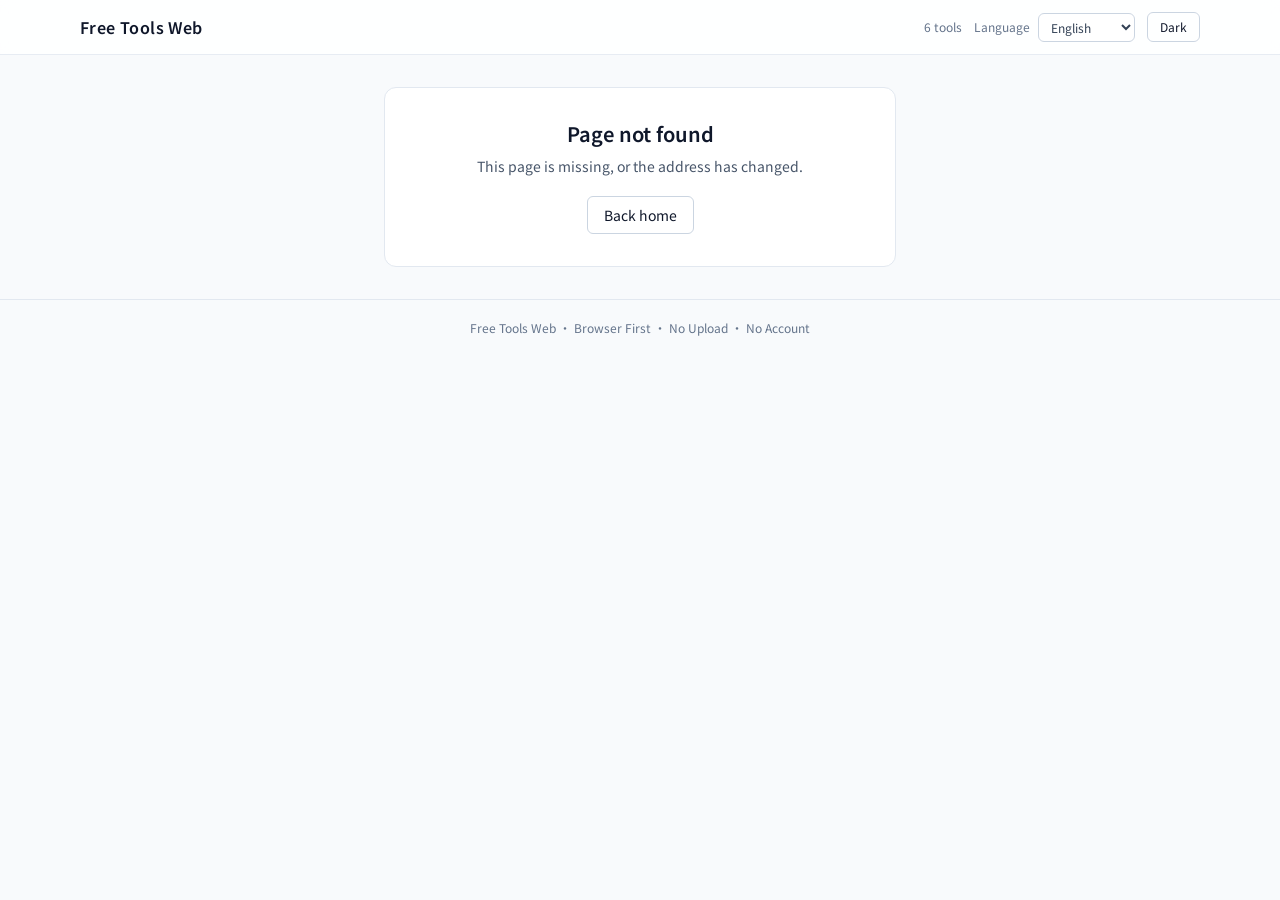
==== index.html @ abf2306d "deploy: 2026-03-14 11:23:05 +0800" ====
<!doctype html>
<html lang="zh-CN">
  <head>
    <meta charset="UTF-8" />
    <meta name="viewport" content="width=device-width, initial-scale=1.0" />
    <meta
      name="description"
      content="Free Tools Web：纯前端工具站，提供常用工具并在浏览器本地完成处理。"
    />
    <meta
      name="keywords"
      content="在线工具,前端工具,文件转换,ZIP,Base64,JSON,图片处理"
    />
    <title>Free Tools Web</title>
    <link rel="preconnect" href="https://fonts.googleapis.com" />
    <link rel="preconnect" href="https://fonts.gstatic.com" crossorigin />
    <link
      href="https://fonts.googleapis.com/css2?family=Noto+Sans+SC:wght@400;500;600;700&display=swap"
      rel="stylesheet"
    />
    <script type="module" crossorigin src="/assets/index-BAV0tm-3.js"></script>
    <link rel="stylesheet" crossorigin href="/assets/index-D7LSWNF9.css">
  </head>
  <body>
    <div id="app"></div>
  </body>
</html>
---- assets/index-D7LSWNF9.css ----
*,:before,:after{--tw-border-spacing-x: 0;--tw-border-spacing-y: 0;--tw-translate-x: 0;--tw-translate-y: 0;--tw-rotate: 0;--tw-skew-x: 0;--tw-skew-y: 0;--tw-scale-x: 1;--tw-scale-y: 1;--tw-pan-x: ;--tw-pan-y: ;--tw-pinch-zoom: ;--tw-scroll-snap-strictness: proximity;--tw-gradient-from-position: ;--tw-gradient-via-position: ;--tw-gradient-to-position: ;--tw-ordinal: ;--tw-slashed-zero: ;--tw-numeric-figure: ;--tw-numeric-spacing: ;--tw-numeric-fraction: ;--tw-ring-inset: ;--tw-ring-offset-width: 0px;--tw-ring-offset-color: #fff;--tw-ring-color: rgb(59 130 246 / .5);--tw-ring-offset-shadow: 0 0 #0000;--tw-ring-shadow: 0 0 #0000;--tw-shadow: 0 0 #0000;--tw-shadow-colored: 0 0 #0000;--tw-blur: ;--tw-brightness: ;--tw-contrast: ;--tw-grayscale: ;--tw-hue-rotate: ;--tw-invert: ;--tw-saturate: ;--tw-sepia: ;--tw-drop-shadow: ;--tw-backdrop-blur: ;--tw-backdrop-brightness: ;--tw-backdrop-contrast: ;--tw-backdrop-grayscale: ;--tw-backdrop-hue-rotate: ;--tw-backdrop-invert: ;--tw-backdrop-opacity: ;--tw-backdrop-saturate: ;--tw-backdrop-sepia: ;--tw-contain-size: ;--tw-contain-layout: ;--tw-contain-paint: ;--tw-contain-style: }::backdrop{--tw-border-spacing-x: 0;--tw-border-spacing-y: 0;--tw-translate-x: 0;--tw-translate-y: 0;--tw-rotate: 0;--tw-skew-x: 0;--tw-skew-y: 0;--tw-scale-x: 1;--tw-scale-y: 1;--tw-pan-x: ;--tw-pan-y: ;--tw-pinch-zoom: ;--tw-scroll-snap-strictness: proximity;--tw-gradient-from-position: ;--tw-gradient-via-position: ;--tw-gradient-to-position: ;--tw-ordinal: ;--tw-slashed-zero: ;--tw-numeric-figure: ;--tw-numeric-spacing: ;--tw-numeric-fraction: ;--tw-ring-inset: ;--tw-ring-offset-width: 0px;--tw-ring-offset-color: #fff;--tw-ring-color: rgb(59 130 246 / .5);--tw-ring-offset-shadow: 0 0 #0000;--tw-ring-shadow: 0 0 #0000;--tw-shadow: 0 0 #0000;--tw-shadow-colored: 0 0 #0000;--tw-blur: ;--tw-brightness: ;--tw-contrast: ;--tw-grayscale: ;--tw-hue-rotate: ;--tw-invert: ;--tw-saturate: ;--tw-sepia: ;--tw-drop-shadow: ;--tw-backdrop-blur: ;--tw-backdrop-brightness: ;--tw-backdrop-contrast: ;--tw-backdrop-grayscale: ;--tw-backdrop-hue-rotate: ;--tw-backdrop-invert: ;--tw-backdrop-opacity: ;--tw-backdrop-saturate: ;--tw-backdrop-sepia: ;--tw-contain-size: ;--tw-contain-layout: ;--tw-contain-paint: ;--tw-contain-style: }*,:before,:after{box-sizing:border-box;border-width:0;border-style:solid;border-color:#e5e7eb}:before,:after{--tw-content: ""}html,:host{line-height:1.5;-webkit-text-size-adjust:100%;-moz-tab-size:4;-o-tab-size:4;tab-size:4;font-family:ui-sans-serif,system-ui,sans-serif,"Apple Color Emoji","Segoe UI Emoji",Segoe UI Symbol,"Noto Color Emoji";font-feature-settings:normal;font-variation-settings:normal;-webkit-tap-highlight-color:transparent}body{margin:0;line-height:inherit}hr{height:0;color:inherit;border-top-width:1px}abbr:where([title]){-webkit-text-decoration:underline dotted;text-decoration:underline dotted}h1,h2,h3,h4,h5,h6{font-size:inherit;font-weight:inherit}a{color:inherit;text-decoration:inherit}b,strong{font-weight:bolder}code,kbd,samp,pre{font-family:ui-monospace,SFMono-Regular,Menlo,Monaco,Consolas,Liberation Mono,Courier New,monospace;font-feature-settings:normal;font-variation-settings:normal;font-size:1em}small{font-size:80%}sub,sup{font-size:75%;line-height:0;position:relative;vertical-align:baseline}sub{bottom:-.25em}sup{top:-.5em}table{text-indent:0;border-color:inherit;border-collapse:collapse}button,input,optgroup,select,textarea{font-family:inherit;font-feature-settings:inherit;font-variation-settings:inherit;font-size:100%;font-weight:inherit;line-height:inherit;letter-spacing:inherit;color:inherit;margin:0;padding:0}button,select{text-transform:none}button,input:where([type=button]),input:where([type=reset]),input:where([type=submit]){-webkit-appearance:button;background-color:transparent;background-image:none}:-moz-focusring{outline:auto}:-moz-ui-invalid{box-shadow:none}progress{vertical-align:baseline}::-webkit-inner-spin-button,::-webkit-outer-spin-button{height:auto}[type=search]{-webkit-appearance:textfield;outline-offset:-2px}::-webkit-search-decoration{-webkit-appearance:none}::-webkit-file-upload-button{-webkit-appearance:button;font:inherit}summary{display:list-item}blockquote,dl,dd,h1,h2,h3,h4,h5,h6,hr,figure,p,pre{margin:0}fieldset{margin:0;padding:0}legend{padding:0}ol,ul,menu{list-style:none;margin:0;padding:0}dialog{padding:0}textarea{resize:vertical}input::-moz-placeholder,textarea::-moz-placeholder{opacity:1;color:#9ca3af}input::placeholder,textarea::placeholder{opacity:1;color:#9ca3af}button,[role=button]{cursor:pointer}:disabled{cursor:default}img,svg,video,canvas,audio,iframe,embed,object{display:block;vertical-align:middle}img,video{max-width:100%;height:auto}[hidden]:where(:not([hidden=until-found])){display:none}body{--tw-bg-opacity: 1;background-color:rgb(248 250 252 / var(--tw-bg-opacity, 1));--tw-text-opacity: 1;color:rgb(15 23 42 / var(--tw-text-opacity, 1));-webkit-font-smoothing:antialiased;-moz-osx-font-smoothing:grayscale}body:is(.dark *){--tw-bg-opacity: 1;background-color:rgb(2 6 23 / var(--tw-bg-opacity, 1));--tw-text-opacity: 1;color:rgb(241 245 249 / var(--tw-text-opacity, 1))}body{font-family:Noto Sans SC,PingFang SC,Microsoft YaHei,sans-serif}.container{width:100%}@media(min-width:640px){.container{max-width:640px}}@media(min-width:768px){.container{max-width:768px}}@media(min-width:1024px){.container{max-width:1024px}}@media(min-width:1280px){.container{max-width:1280px}}@media(min-width:1536px){.container{max-width:1536px}}.sticky{position:sticky}.top-0{top:0}.z-20{z-index:20}.mx-auto{margin-left:auto;margin-right:auto}.mb-2{margin-bottom:.5rem}.mb-3{margin-bottom:.75rem}.mb-4{margin-bottom:1rem}.mb-5{margin-bottom:1.25rem}.mb-8{margin-bottom:2rem}.mt-1{margin-top:.25rem}.mt-2{margin-top:.5rem}.mt-3{margin-top:.75rem}.mt-4{margin-top:1rem}.block{display:block}.flex{display:flex}.inline-flex{display:inline-flex}.table{display:table}.grid{display:grid}.contents{display:contents}.hidden{display:none}.h-2{height:.5rem}.h-24{height:6rem}.h-full{height:100%}.max-h-72{max-height:18rem}.max-h-80{max-height:20rem}.min-h-\[72px\]{min-height:72px}.min-h-screen{min-height:100vh}.w-24{width:6rem}.w-full{width:100%}.min-w-0{min-width:0px}.max-w-6xl{max-width:72rem}.max-w-lg{max-width:32rem}.flex-1{flex:1 1 0%}.shrink-0{flex-shrink:0}.cursor-not-allowed{cursor:not-allowed}.list-disc{list-style-type:disc}.flex-col{flex-direction:column}.flex-wrap{flex-wrap:wrap}.items-start{align-items:flex-start}.items-center{align-items:center}.justify-between{justify-content:space-between}.gap-2{gap:.5rem}.gap-3{gap:.75rem}.gap-4{gap:1rem}.space-y-1>:not([hidden])~:not([hidden]){--tw-space-y-reverse: 0;margin-top:calc(.25rem * calc(1 - var(--tw-space-y-reverse)));margin-bottom:calc(.25rem * var(--tw-space-y-reverse))}.space-y-2>:not([hidden])~:not([hidden]){--tw-space-y-reverse: 0;margin-top:calc(.5rem * calc(1 - var(--tw-space-y-reverse)));margin-bottom:calc(.5rem * var(--tw-space-y-reverse))}.space-y-3>:not([hidden])~:not([hidden]){--tw-space-y-reverse: 0;margin-top:calc(.75rem * calc(1 - var(--tw-space-y-reverse)));margin-bottom:calc(.75rem * var(--tw-space-y-reverse))}.space-y-4>:not([hidden])~:not([hidden]){--tw-space-y-reverse: 0;margin-top:calc(1rem * calc(1 - var(--tw-space-y-reverse)));margin-bottom:calc(1rem * var(--tw-space-y-reverse))}.space-y-5>:not([hidden])~:not([hidden]){--tw-space-y-reverse: 0;margin-top:calc(1.25rem * calc(1 - var(--tw-space-y-reverse)));margin-bottom:calc(1.25rem * var(--tw-space-y-reverse))}.space-y-6>:not([hidden])~:not([hidden]){--tw-space-y-reverse: 0;margin-top:calc(1.5rem * calc(1 - var(--tw-space-y-reverse)));margin-bottom:calc(1.5rem * var(--tw-space-y-reverse))}.overflow-hidden{overflow:hidden}.truncate{overflow:hidden;text-overflow:ellipsis;white-space:nowrap}.rounded{border-radius:.25rem}.rounded-2xl{border-radius:1rem}.rounded-full{border-radius:9999px}.rounded-lg{border-radius:.5rem}.rounded-md{border-radius:.375rem}.rounded-xl{border-radius:.75rem}.border{border-width:1px}.border-b{border-bottom-width:1px}.border-t{border-top-width:1px}.border-dashed{border-style:dashed}.border-emerald-600{--tw-border-opacity: 1;border-color:rgb(5 150 105 / var(--tw-border-opacity, 1))}.border-indigo-600{--tw-border-opacity: 1;border-color:rgb(79 70 229 / var(--tw-border-opacity, 1))}.border-slate-200{--tw-border-opacity: 1;border-color:rgb(226 232 240 / var(--tw-border-opacity, 1))}.border-slate-200\/80{border-color:#e2e8f0cc}.border-slate-300{--tw-border-opacity: 1;border-color:rgb(203 213 225 / var(--tw-border-opacity, 1))}.border-slate-900{--tw-border-opacity: 1;border-color:rgb(15 23 42 / var(--tw-border-opacity, 1))}.bg-amber-100{--tw-bg-opacity: 1;background-color:rgb(254 243 199 / var(--tw-bg-opacity, 1))}.bg-emerald-100{--tw-bg-opacity: 1;background-color:rgb(209 250 229 / var(--tw-bg-opacity, 1))}.bg-emerald-500{--tw-bg-opacity: 1;background-color:rgb(16 185 129 / var(--tw-bg-opacity, 1))}.bg-emerald-600{--tw-bg-opacity: 1;background-color:rgb(5 150 105 / var(--tw-bg-opacity, 1))}.bg-indigo-600{--tw-bg-opacity: 1;background-color:rgb(79 70 229 / var(--tw-bg-opacity, 1))}.bg-slate-100{--tw-bg-opacity: 1;background-color:rgb(241 245 249 / var(--tw-bg-opacity, 1))}.bg-slate-200{--tw-bg-opacity: 1;background-color:rgb(226 232 240 / var(--tw-bg-opacity, 1))}.bg-slate-50{--tw-bg-opacity: 1;background-color:rgb(248 250 252 / var(--tw-bg-opacity, 1))}.bg-slate-900{--tw-bg-opacity: 1;background-color:rgb(15 23 42 / var(--tw-bg-opacity, 1))}.bg-white{--tw-bg-opacity: 1;background-color:rgb(255 255 255 / var(--tw-bg-opacity, 1))}.bg-white\/85{background-color:#ffffffd9}.object-contain{-o-object-fit:contain;object-fit:contain}.object-cover{-o-object-fit:cover;object-fit:cover}.p-2{padding:.5rem}.p-3{padding:.75rem}.p-4{padding:1rem}.p-5{padding:1.25rem}.p-6{padding:1.5rem}.p-8{padding:2rem}.px-2{padding-left:.5rem;padding-right:.5rem}.px-2\.5{padding-left:.625rem;padding-right:.625rem}.px-3{padding-left:.75rem;padding-right:.75rem}.px-4{padding-left:1rem;padding-right:1rem}.py-1{padding-top:.25rem;padding-bottom:.25rem}.py-1\.5{padding-top:.375rem;padding-bottom:.375rem}.py-2{padding-top:.5rem;padding-bottom:.5rem}.py-3{padding-top:.75rem;padding-bottom:.75rem}.py-5{padding-top:1.25rem;padding-bottom:1.25rem}.py-8{padding-top:2rem;padding-bottom:2rem}.pl-5{padding-left:1.25rem}.text-center{text-align:center}.text-2xl{font-size:1.5rem;line-height:2rem}.text-lg{font-size:1.125rem;line-height:1.75rem}.text-sm{font-size:.875rem;line-height:1.25rem}.text-xl{font-size:1.25rem;line-height:1.75rem}.text-xs{font-size:.75rem;line-height:1rem}.font-bold{font-weight:700}.font-medium{font-weight:500}.font-semibold{font-weight:600}.leading-6{line-height:1.5rem}.tracking-wide{letter-spacing:.025em}.tracking-widest{letter-spacing:.1em}.text-amber-600{--tw-text-opacity: 1;color:rgb(217 119 6 / var(--tw-text-opacity, 1))}.text-amber-700{--tw-text-opacity: 1;color:rgb(180 83 9 / var(--tw-text-opacity, 1))}.text-emerald-600{--tw-text-opacity: 1;color:rgb(5 150 105 / var(--tw-text-opacity, 1))}.text-emerald-700{--tw-text-opacity: 1;color:rgb(4 120 87 / var(--tw-text-opacity, 1))}.text-indigo-600{--tw-text-opacity: 1;color:rgb(79 70 229 / var(--tw-text-opacity, 1))}.text-rose-600{--tw-text-opacity: 1;color:rgb(225 29 72 / var(--tw-text-opacity, 1))}.text-sky-600{--tw-text-opacity: 1;color:rgb(2 132 199 / var(--tw-text-opacity, 1))}.text-slate-400{--tw-text-opacity: 1;color:rgb(148 163 184 / var(--tw-text-opacity, 1))}.text-slate-500{--tw-text-opacity: 1;color:rgb(100 116 139 / var(--tw-text-opacity, 1))}.text-slate-600{--tw-text-opacity: 1;color:rgb(71 85 105 / var(--tw-text-opacity, 1))}.text-slate-700{--tw-text-opacity: 1;color:rgb(51 65 85 / var(--tw-text-opacity, 1))}.text-slate-900{--tw-text-opacity: 1;color:rgb(15 23 42 / var(--tw-text-opacity, 1))}.text-white{--tw-text-opacity: 1;color:rgb(255 255 255 / var(--tw-text-opacity, 1))}.shadow-sm{--tw-shadow: 0 1px 2px 0 rgb(0 0 0 / .05);--tw-shadow-colored: 0 1px 2px 0 var(--tw-shadow-color);box-shadow:var(--tw-ring-offset-shadow, 0 0 #0000),var(--tw-ring-shadow, 0 0 #0000),var(--tw-shadow)}.filter{filter:var(--tw-blur) var(--tw-brightness) var(--tw-contrast) var(--tw-grayscale) var(--tw-hue-rotate) var(--tw-invert) var(--tw-saturate) var(--tw-sepia) var(--tw-drop-shadow)}.backdrop-blur{--tw-backdrop-blur: blur(8px);-webkit-backdrop-filter:var(--tw-backdrop-blur) var(--tw-backdrop-brightness) var(--tw-backdrop-contrast) var(--tw-backdrop-grayscale) var(--tw-backdrop-hue-rotate) var(--tw-backdrop-invert) var(--tw-backdrop-opacity) var(--tw-backdrop-saturate) var(--tw-backdrop-sepia);backdrop-filter:var(--tw-backdrop-blur) var(--tw-backdrop-brightness) var(--tw-backdrop-contrast) var(--tw-backdrop-grayscale) var(--tw-backdrop-hue-rotate) var(--tw-backdrop-invert) var(--tw-backdrop-opacity) var(--tw-backdrop-saturate) var(--tw-backdrop-sepia)}.transition{transition-property:color,background-color,border-color,text-decoration-color,fill,stroke,opacity,box-shadow,transform,filter,backdrop-filter;transition-timing-function:cubic-bezier(.4,0,.2,1);transition-duration:.15s}.transition-all{transition-property:all;transition-timing-function:cubic-bezier(.4,0,.2,1);transition-duration:.15s}.hover\:-translate-y-0\.5:hover{--tw-translate-y: -.125rem;transform:translate(var(--tw-translate-x),var(--tw-translate-y)) rotate(var(--tw-rotate)) skew(var(--tw-skew-x)) skewY(var(--tw-skew-y)) scaleX(var(--tw-scale-x)) scaleY(var(--tw-scale-y))}.hover\:border-slate-300:hover{--tw-border-opacity: 1;border-color:rgb(203 213 225 / var(--tw-border-opacity, 1))}.hover\:bg-emerald-500:hover{--tw-bg-opacity: 1;background-color:rgb(16 185 129 / var(--tw-bg-opacity, 1))}.hover\:bg-slate-100:hover{--tw-bg-opacity: 1;background-color:rgb(241 245 249 / var(--tw-bg-opacity, 1))}.hover\:bg-slate-700:hover{--tw-bg-opacity: 1;background-color:rgb(51 65 85 / var(--tw-bg-opacity, 1))}.hover\:shadow-md:hover{--tw-shadow: 0 4px 6px -1px rgb(0 0 0 / .1), 0 2px 4px -2px rgb(0 0 0 / .1);--tw-shadow-colored: 0 4px 6px -1px var(--tw-shadow-color), 0 2px 4px -2px var(--tw-shadow-color);box-shadow:var(--tw-ring-offset-shadow, 0 0 #0000),var(--tw-ring-shadow, 0 0 #0000),var(--tw-shadow)}.disabled\:cursor-not-allowed:disabled{cursor:not-allowed}.disabled\:opacity-60:disabled{opacity:.6}.dark\:border-slate-100:is(.dark *){--tw-border-opacity: 1;border-color:rgb(241 245 249 / var(--tw-border-opacity, 1))}.dark\:border-slate-700:is(.dark *){--tw-border-opacity: 1;border-color:rgb(51 65 85 / var(--tw-border-opacity, 1))}.dark\:border-slate-800:is(.dark *){--tw-border-opacity: 1;border-color:rgb(30 41 59 / var(--tw-border-opacity, 1))}.dark\:bg-amber-900\/40:is(.dark *){background-color:#78350f66}.dark\:bg-emerald-900\/40:is(.dark *){background-color:#064e3b66}.dark\:bg-slate-100:is(.dark *){--tw-bg-opacity: 1;background-color:rgb(241 245 249 / var(--tw-bg-opacity, 1))}.dark\:bg-slate-800:is(.dark *){--tw-bg-opacity: 1;background-color:rgb(30 41 59 / var(--tw-bg-opacity, 1))}.dark\:bg-slate-900:is(.dark *){--tw-bg-opacity: 1;background-color:rgb(15 23 42 / var(--tw-bg-opacity, 1))}.dark\:bg-slate-950:is(.dark *){--tw-bg-opacity: 1;background-color:rgb(2 6 23 / var(--tw-bg-opacity, 1))}.dark\:bg-slate-950\/60:is(.dark *){background-color:#02061799}.dark\:bg-slate-950\/80:is(.dark *){background-color:#020617cc}.dark\:text-amber-300:is(.dark *){--tw-text-opacity: 1;color:rgb(252 211 77 / var(--tw-text-opacity, 1))}.dark\:text-emerald-300:is(.dark *){--tw-text-opacity: 1;color:rgb(110 231 183 / var(--tw-text-opacity, 1))}.dark\:text-slate-100:is(.dark *){--tw-text-opacity: 1;color:rgb(241 245 249 / var(--tw-text-opacity, 1))}.dark\:text-slate-200:is(.dark *){--tw-text-opacity: 1;color:rgb(226 232 240 / var(--tw-text-opacity, 1))}.dark\:text-slate-300:is(.dark *){--tw-text-opacity: 1;color:rgb(203 213 225 / var(--tw-text-opacity, 1))}.dark\:text-slate-400:is(.dark *){--tw-text-opacity: 1;color:rgb(148 163 184 / var(--tw-text-opacity, 1))}.dark\:text-slate-500:is(.dark *){--tw-text-opacity: 1;color:rgb(100 116 139 / var(--tw-text-opacity, 1))}.dark\:text-slate-900:is(.dark *){--tw-text-opacity: 1;color:rgb(15 23 42 / var(--tw-text-opacity, 1))}.dark\:hover\:border-slate-700:hover:is(.dark *){--tw-border-opacity: 1;border-color:rgb(51 65 85 / var(--tw-border-opacity, 1))}.dark\:hover\:bg-slate-300:hover:is(.dark *){--tw-bg-opacity: 1;background-color:rgb(203 213 225 / var(--tw-bg-opacity, 1))}.dark\:hover\:bg-slate-800:hover:is(.dark *){--tw-bg-opacity: 1;background-color:rgb(30 41 59 / var(--tw-bg-opacity, 1))}@media(min-width:640px){.sm\:inline{display:inline}.sm\:grid-cols-2{grid-template-columns:repeat(2,minmax(0,1fr))}.sm\:grid-cols-3{grid-template-columns:repeat(3,minmax(0,1fr))}.sm\:flex-row{flex-direction:row}.sm\:items-center{align-items:center}.sm\:justify-between{justify-content:space-between}.sm\:text-3xl{font-size:1.875rem;line-height:2.25rem}.sm\:text-base{font-size:1rem;line-height:1.5rem}}@media(min-width:768px){.md\:w-56{width:14rem}.md\:grid-cols-2{grid-template-columns:repeat(2,minmax(0,1fr))}.md\:flex-row{flex-direction:row}.md\:items-center{align-items:center}.md\:justify-between{justify-content:space-between}}@media(min-width:1024px){.lg\:w-56{width:14rem}.lg\:grid-cols-2{grid-template-columns:repeat(2,minmax(0,1fr))}.lg\:flex-row{flex-direction:row}.lg\:items-center{align-items:center}.lg\:justify-between{justify-content:space-between}}
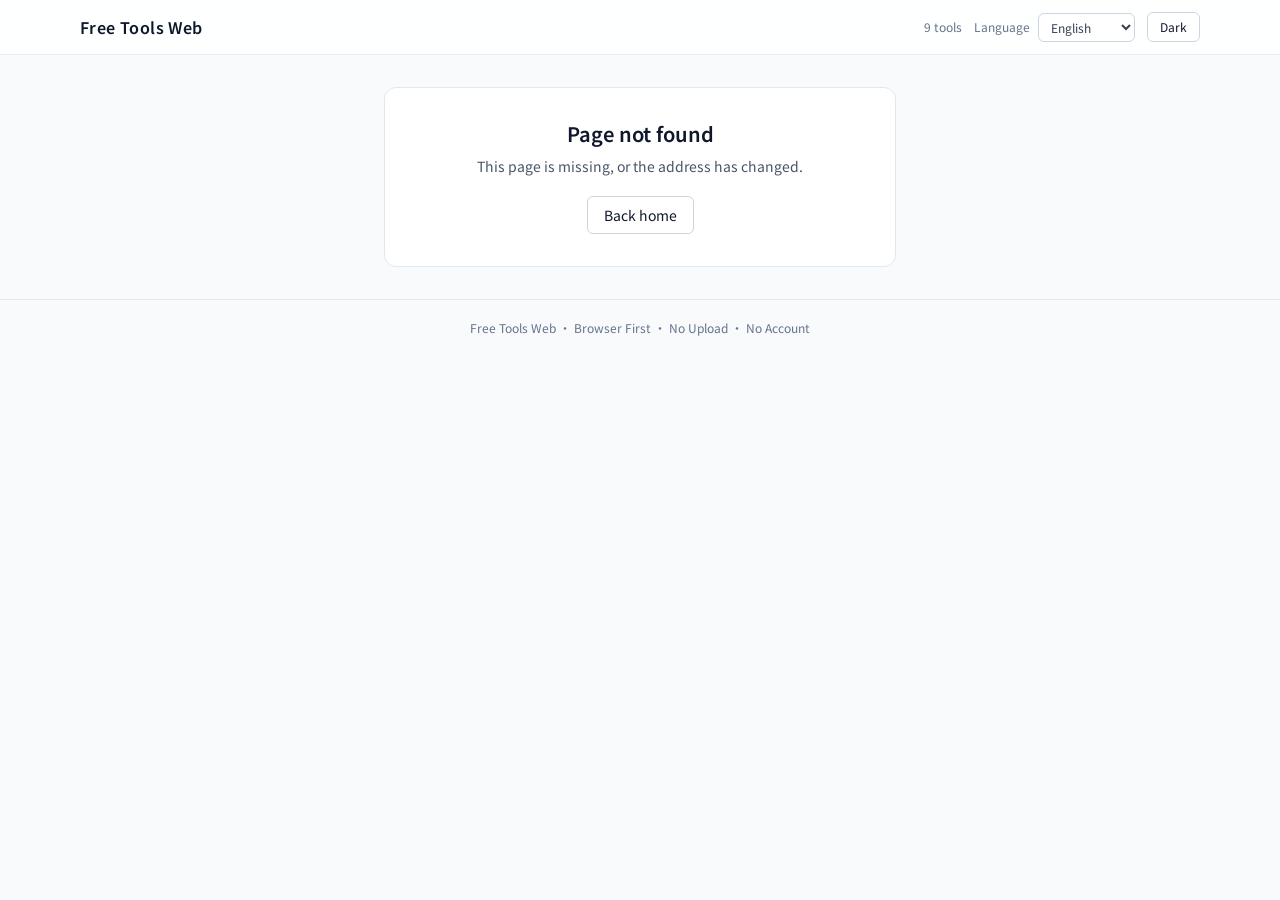
==== commit ad4c2e62: "deploy: 2026-03-18 06:22:39 +0800" ====
--- a/index.html
+++ b/index.html
@@ -18,8 +18,8 @@
       href="https://fonts.googleapis.com/css2?family=Noto+Sans+SC:wght@400;500;600;700&display=swap"
       rel="stylesheet"
     />
-    <script type="module" crossorigin src="/assets/index-BAV0tm-3.js"></script>
-    <link rel="stylesheet" crossorigin href="/assets/index-D7LSWNF9.css">
+    <script type="module" crossorigin src="/assets/index-DRC7N0CJ.js"></script>
+    <link rel="stylesheet" crossorigin href="/assets/index-BwbTpPa8.css">
   </head>
   <body>
     <div id="app"></div>
--- a/assets/index-BwbTpPa8.css
+++ b/assets/index-BwbTpPa8.css
@@ -0,0 +1 @@
+*,:before,:after{--tw-border-spacing-x: 0;--tw-border-spacing-y: 0;--tw-translate-x: 0;--tw-translate-y: 0;--tw-rotate: 0;--tw-skew-x: 0;--tw-skew-y: 0;--tw-scale-x: 1;--tw-scale-y: 1;--tw-pan-x: ;--tw-pan-y: ;--tw-pinch-zoom: ;--tw-scroll-snap-strictness: proximity;--tw-gradient-from-position: ;--tw-gradient-via-position: ;--tw-gradient-to-position: ;--tw-ordinal: ;--tw-slashed-zero: ;--tw-numeric-figure: ;--tw-numeric-spacing: ;--tw-numeric-fraction: ;--tw-ring-inset: ;--tw-ring-offset-width: 0px;--tw-ring-offset-color: #fff;--tw-ring-color: rgb(59 130 246 / .5);--tw-ring-offset-shadow: 0 0 #0000;--tw-ring-shadow: 0 0 #0000;--tw-shadow: 0 0 #0000;--tw-shadow-colored: 0 0 #0000;--tw-blur: ;--tw-brightness: ;--tw-contrast: ;--tw-grayscale: ;--tw-hue-rotate: ;--tw-invert: ;--tw-saturate: ;--tw-sepia: ;--tw-drop-shadow: ;--tw-backdrop-blur: ;--tw-backdrop-brightness: ;--tw-backdrop-contrast: ;--tw-backdrop-grayscale: ;--tw-backdrop-hue-rotate: ;--tw-backdrop-invert: ;--tw-backdrop-opacity: ;--tw-backdrop-saturate: ;--tw-backdrop-sepia: ;--tw-contain-size: ;--tw-contain-layout: ;--tw-contain-paint: ;--tw-contain-style: }::backdrop{--tw-border-spacing-x: 0;--tw-border-spacing-y: 0;--tw-translate-x: 0;--tw-translate-y: 0;--tw-rotate: 0;--tw-skew-x: 0;--tw-skew-y: 0;--tw-scale-x: 1;--tw-scale-y: 1;--tw-pan-x: ;--tw-pan-y: ;--tw-pinch-zoom: ;--tw-scroll-snap-strictness: proximity;--tw-gradient-from-position: ;--tw-gradient-via-position: ;--tw-gradient-to-position: ;--tw-ordinal: ;--tw-slashed-zero: ;--tw-numeric-figure: ;--tw-numeric-spacing: ;--tw-numeric-fraction: ;--tw-ring-inset: ;--tw-ring-offset-width: 0px;--tw-ring-offset-color: #fff;--tw-ring-color: rgb(59 130 246 / .5);--tw-ring-offset-shadow: 0 0 #0000;--tw-ring-shadow: 0 0 #0000;--tw-shadow: 0 0 #0000;--tw-shadow-colored: 0 0 #0000;--tw-blur: ;--tw-brightness: ;--tw-contrast: ;--tw-grayscale: ;--tw-hue-rotate: ;--tw-invert: ;--tw-saturate: ;--tw-sepia: ;--tw-drop-shadow: ;--tw-backdrop-blur: ;--tw-backdrop-brightness: ;--tw-backdrop-contrast: ;--tw-backdrop-grayscale: ;--tw-backdrop-hue-rotate: ;--tw-backdrop-invert: ;--tw-backdrop-opacity: ;--tw-backdrop-saturate: ;--tw-backdrop-sepia: ;--tw-contain-size: ;--tw-contain-layout: ;--tw-contain-paint: ;--tw-contain-style: }*,:before,:after{box-sizing:border-box;border-width:0;border-style:solid;border-color:#e5e7eb}:before,:after{--tw-content: ""}html,:host{line-height:1.5;-webkit-text-size-adjust:100%;-moz-tab-size:4;-o-tab-size:4;tab-size:4;font-family:ui-sans-serif,system-ui,sans-serif,"Apple Color Emoji","Segoe UI Emoji",Segoe UI Symbol,"Noto Color Emoji";font-feature-settings:normal;font-variation-settings:normal;-webkit-tap-highlight-color:transparent}body{margin:0;line-height:inherit}hr{height:0;color:inherit;border-top-width:1px}abbr:where([title]){-webkit-text-decoration:underline dotted;text-decoration:underline dotted}h1,h2,h3,h4,h5,h6{font-size:inherit;font-weight:inherit}a{color:inherit;text-decoration:inherit}b,strong{font-weight:bolder}code,kbd,samp,pre{font-family:ui-monospace,SFMono-Regular,Menlo,Monaco,Consolas,Liberation Mono,Courier New,monospace;font-feature-settings:normal;font-variation-settings:normal;font-size:1em}small{font-size:80%}sub,sup{font-size:75%;line-height:0;position:relative;vertical-align:baseline}sub{bottom:-.25em}sup{top:-.5em}table{text-indent:0;border-color:inherit;border-collapse:collapse}button,input,optgroup,select,textarea{font-family:inherit;font-feature-settings:inherit;font-variation-settings:inherit;font-size:100%;font-weight:inherit;line-height:inherit;letter-spacing:inherit;color:inherit;margin:0;padding:0}button,select{text-transform:none}button,input:where([type=button]),input:where([type=reset]),input:where([type=submit]){-webkit-appearance:button;background-color:transparent;background-image:none}:-moz-focusring{outline:auto}:-moz-ui-invalid{box-shadow:none}progress{vertical-align:baseline}::-webkit-inner-spin-button,::-webkit-outer-spin-button{height:auto}[type=search]{-webkit-appearance:textfield;outline-offset:-2px}::-webkit-search-decoration{-webkit-appearance:none}::-webkit-file-upload-button{-webkit-appearance:button;font:inherit}summary{display:list-item}blockquote,dl,dd,h1,h2,h3,h4,h5,h6,hr,figure,p,pre{margin:0}fieldset{margin:0;padding:0}legend{padding:0}ol,ul,menu{list-style:none;margin:0;padding:0}dialog{padding:0}textarea{resize:vertical}input::-moz-placeholder,textarea::-moz-placeholder{opacity:1;color:#9ca3af}input::placeholder,textarea::placeholder{opacity:1;color:#9ca3af}button,[role=button]{cursor:pointer}:disabled{cursor:default}img,svg,video,canvas,audio,iframe,embed,object{display:block;vertical-align:middle}img,video{max-width:100%;height:auto}[hidden]:where(:not([hidden=until-found])){display:none}body{--tw-bg-opacity: 1;background-color:rgb(248 250 252 / var(--tw-bg-opacity, 1));--tw-text-opacity: 1;color:rgb(15 23 42 / var(--tw-text-opacity, 1));-webkit-font-smoothing:antialiased;-moz-osx-font-smoothing:grayscale}body:is(.dark *){--tw-bg-opacity: 1;background-color:rgb(2 6 23 / var(--tw-bg-opacity, 1));--tw-text-opacity: 1;color:rgb(241 245 249 / var(--tw-text-opacity, 1))}body{font-family:Noto Sans SC,PingFang SC,Microsoft YaHei,sans-serif}.container{width:100%}@media(min-width:640px){.container{max-width:640px}}@media(min-width:768px){.container{max-width:768px}}@media(min-width:1024px){.container{max-width:1024px}}@media(min-width:1280px){.container{max-width:1280px}}@media(min-width:1536px){.container{max-width:1536px}}.sr-only{position:absolute;width:1px;height:1px;padding:0;margin:-1px;overflow:hidden;clip:rect(0,0,0,0);white-space:nowrap;border-width:0}.pointer-events-none{pointer-events:none}.absolute{position:absolute}.relative{position:relative}.sticky{position:sticky}.inset-0{top:0;right:0;bottom:0;left:0}.-bottom-6{bottom:-1.5rem}.-left-16{left:-4rem}.-left-6{left:-1.5rem}.-right-10{right:-2.5rem}.bottom-0{bottom:0}.bottom-6{bottom:1.5rem}.left-6{left:1.5rem}.right-0{right:0}.right-10{right:2.5rem}.top-0{top:0}.top-10{top:2.5rem}.top-12{top:3rem}.top-6{top:1.5rem}.top-8{top:2rem}.z-20{z-index:20}.mx-auto{margin-left:auto;margin-right:auto}.mb-2{margin-bottom:.5rem}.mb-3{margin-bottom:.75rem}.mb-4{margin-bottom:1rem}.mb-5{margin-bottom:1.25rem}.ml-2{margin-left:.5rem}.mt-1{margin-top:.25rem}.mt-2{margin-top:.5rem}.mt-3{margin-top:.75rem}.mt-4{margin-top:1rem}.block{display:block}.flex{display:flex}.inline-flex{display:inline-flex}.table{display:table}.grid{display:grid}.contents{display:contents}.hidden{display:none}.h-10{height:2.5rem}.h-2{height:.5rem}.h-24{height:6rem}.h-28{height:7rem}.h-40{height:10rem}.h-44{height:11rem}.h-48{height:12rem}.h-52{height:13rem}.h-fit{height:-moz-fit-content;height:fit-content}.h-full{height:100%}.max-h-72{max-height:18rem}.max-h-80{max-height:20rem}.min-h-16{min-height:4rem}.min-h-\[72px\]{min-height:72px}.min-h-screen{min-height:100vh}.w-24{width:6rem}.w-28{width:7rem}.w-40{width:10rem}.w-44{width:11rem}.w-48{width:12rem}.w-52{width:13rem}.w-fit{width:-moz-fit-content;width:fit-content}.w-full{width:100%}.min-w-0{min-width:0px}.max-w-2xl{max-width:42rem}.max-w-4xl{max-width:56rem}.max-w-6xl{max-width:72rem}.max-w-lg{max-width:32rem}.max-w-xl{max-width:36rem}.flex-1{flex:1 1 0%}.shrink-0{flex-shrink:0}.cursor-not-allowed{cursor:not-allowed}.cursor-pointer{cursor:pointer}.list-disc{list-style-type:disc}.flex-col{flex-direction:column}.flex-wrap{flex-wrap:wrap}.items-start{align-items:flex-start}.items-end{align-items:flex-end}.items-center{align-items:center}.justify-center{justify-content:center}.justify-between{justify-content:space-between}.gap-10{gap:2.5rem}.gap-2{gap:.5rem}.gap-3{gap:.75rem}.gap-4{gap:1rem}.gap-6{gap:1.5rem}.gap-8{gap:2rem}.space-y-1>:not([hidden])~:not([hidden]){--tw-space-y-reverse: 0;margin-top:calc(.25rem * calc(1 - var(--tw-space-y-reverse)));margin-bottom:calc(.25rem * var(--tw-space-y-reverse))}.space-y-10>:not([hidden])~:not([hidden]){--tw-space-y-reverse: 0;margin-top:calc(2.5rem * calc(1 - var(--tw-space-y-reverse)));margin-bottom:calc(2.5rem * var(--tw-space-y-reverse))}.space-y-14>:not([hidden])~:not([hidden]){--tw-space-y-reverse: 0;margin-top:calc(3.5rem * calc(1 - var(--tw-space-y-reverse)));margin-bottom:calc(3.5rem * var(--tw-space-y-reverse))}.space-y-2>:not([hidden])~:not([hidden]){--tw-space-y-reverse: 0;margin-top:calc(.5rem * calc(1 - var(--tw-space-y-reverse)));margin-bottom:calc(.5rem * var(--tw-space-y-reverse))}.space-y-3>:not([hidden])~:not([hidden]){--tw-space-y-reverse: 0;margin-top:calc(.75rem * calc(1 - var(--tw-space-y-reverse)));margin-bottom:calc(.75rem * var(--tw-space-y-reverse))}.space-y-4>:not([hidden])~:not([hidden]){--tw-space-y-reverse: 0;margin-top:calc(1rem * calc(1 - var(--tw-space-y-reverse)));margin-bottom:calc(1rem * var(--tw-space-y-reverse))}.space-y-5>:not([hidden])~:not([hidden]){--tw-space-y-reverse: 0;margin-top:calc(1.25rem * calc(1 - var(--tw-space-y-reverse)));margin-bottom:calc(1.25rem * var(--tw-space-y-reverse))}.space-y-6>:not([hidden])~:not([hidden]){--tw-space-y-reverse: 0;margin-top:calc(1.5rem * calc(1 - var(--tw-space-y-reverse)));margin-bottom:calc(1.5rem * var(--tw-space-y-reverse))}.overflow-hidden{overflow:hidden}.truncate{overflow:hidden;text-overflow:ellipsis;white-space:nowrap}.rounded{border-radius:.25rem}.rounded-2xl{border-radius:1rem}.rounded-3xl{border-radius:1.5rem}.rounded-full{border-radius:9999px}.rounded-lg{border-radius:.5rem}.rounded-md{border-radius:.375rem}.rounded-xl{border-radius:.75rem}.border{border-width:1px}.border-b{border-bottom-width:1px}.border-t{border-top-width:1px}.border-dashed{border-style:dashed}.border-amber-200{--tw-border-opacity: 1;border-color:rgb(253 230 138 / var(--tw-border-opacity, 1))}.border-amber-300{--tw-border-opacity: 1;border-color:rgb(252 211 77 / var(--tw-border-opacity, 1))}.border-current{border-color:currentColor}.border-emerald-200{--tw-border-opacity: 1;border-color:rgb(167 243 208 / var(--tw-border-opacity, 1))}.border-emerald-400{--tw-border-opacity: 1;border-color:rgb(52 211 153 / var(--tw-border-opacity, 1))}.border-emerald-600{--tw-border-opacity: 1;border-color:rgb(5 150 105 / var(--tw-border-opacity, 1))}.border-indigo-600{--tw-border-opacity: 1;border-color:rgb(79 70 229 / var(--tw-border-opacity, 1))}.border-rose-200{--tw-border-opacity: 1;border-color:rgb(254 205 211 / var(--tw-border-opacity, 1))}.border-sky-200{--tw-border-opacity: 1;border-color:rgb(186 230 253 / var(--tw-border-opacity, 1))}.border-slate-200{--tw-border-opacity: 1;border-color:rgb(226 232 240 / var(--tw-border-opacity, 1))}.border-slate-200\/80{border-color:#e2e8f0cc}.border-slate-300{--tw-border-opacity: 1;border-color:rgb(203 213 225 / var(--tw-border-opacity, 1))}.border-slate-900{--tw-border-opacity: 1;border-color:rgb(15 23 42 / var(--tw-border-opacity, 1))}.border-white\/70{border-color:#ffffffb3}.border-white\/80{border-color:#fffc}.bg-amber-100{--tw-bg-opacity: 1;background-color:rgb(254 243 199 / var(--tw-bg-opacity, 1))}.bg-amber-200\/40{background-color:#fde68a66}.bg-amber-200\/50{background-color:#fde68a80}.bg-amber-50{--tw-bg-opacity: 1;background-color:rgb(255 251 235 / var(--tw-bg-opacity, 1))}.bg-emerald-100{--tw-bg-opacity: 1;background-color:rgb(209 250 229 / var(--tw-bg-opacity, 1))}.bg-emerald-200\/30{background-color:#a7f3d04d}.bg-emerald-200\/40{background-color:#a7f3d066}.bg-emerald-50{--tw-bg-opacity: 1;background-color:rgb(236 253 245 / var(--tw-bg-opacity, 1))}.bg-emerald-500{--tw-bg-opacity: 1;background-color:rgb(16 185 129 / var(--tw-bg-opacity, 1))}.bg-emerald-600{--tw-bg-opacity: 1;background-color:rgb(5 150 105 / var(--tw-bg-opacity, 1))}.bg-indigo-600{--tw-bg-opacity: 1;background-color:rgb(79 70 229 / var(--tw-bg-opacity, 1))}.bg-rose-50{--tw-bg-opacity: 1;background-color:rgb(255 241 242 / var(--tw-bg-opacity, 1))}.bg-sky-200\/40{background-color:#bae6fd66}.bg-sky-50{--tw-bg-opacity: 1;background-color:rgb(240 249 255 / var(--tw-bg-opacity, 1))}.bg-slate-100{--tw-bg-opacity: 1;background-color:rgb(241 245 249 / var(--tw-bg-opacity, 1))}.bg-slate-200{--tw-bg-opacity: 1;background-color:rgb(226 232 240 / var(--tw-bg-opacity, 1))}.bg-slate-50{--tw-bg-opacity: 1;background-color:rgb(248 250 252 / var(--tw-bg-opacity, 1))}.bg-slate-900{--tw-bg-opacity: 1;background-color:rgb(15 23 42 / var(--tw-bg-opacity, 1))}.bg-white{--tw-bg-opacity: 1;background-color:rgb(255 255 255 / var(--tw-bg-opacity, 1))}.bg-white\/80{background-color:#fffc}.bg-white\/85{background-color:#ffffffd9}.bg-white\/90{background-color:#ffffffe6}.bg-gradient-to-br{background-image:linear-gradient(to bottom right,var(--tw-gradient-stops))}.from-amber-50{--tw-gradient-from: #fffbeb var(--tw-gradient-from-position);--tw-gradient-to: rgb(255 251 235 / 0) var(--tw-gradient-to-position);--tw-gradient-stops: var(--tw-gradient-from), var(--tw-gradient-to)}.via-white{--tw-gradient-to: rgb(255 255 255 / 0) var(--tw-gradient-to-position);--tw-gradient-stops: var(--tw-gradient-from), #fff var(--tw-gradient-via-position), var(--tw-gradient-to)}.to-emerald-50{--tw-gradient-to: #ecfdf5 var(--tw-gradient-to-position)}.object-contain{-o-object-fit:contain;object-fit:contain}.object-cover{-o-object-fit:cover;object-fit:cover}.p-2{padding:.5rem}.p-3{padding:.75rem}.p-4{padding:1rem}.p-5{padding:1.25rem}.p-6{padding:1.5rem}.p-8{padding:2rem}.px-2{padding-left:.5rem;padding-right:.5rem}.px-2\.5{padding-left:.625rem;padding-right:.625rem}.px-3{padding-left:.75rem;padding-right:.75rem}.px-4{padding-left:1rem;padding-right:1rem}.px-5{padding-left:1.25rem;padding-right:1.25rem}.py-1{padding-top:.25rem;padding-bottom:.25rem}.py-1\.5{padding-top:.375rem;padding-bottom:.375rem}.py-2{padding-top:.5rem;padding-bottom:.5rem}.py-2\.5{padding-top:.625rem;padding-bottom:.625rem}.py-3{padding-top:.75rem;padding-bottom:.75rem}.py-5{padding-top:1.25rem;padding-bottom:1.25rem}.py-8{padding-top:2rem;padding-bottom:2rem}.pl-5{padding-left:1.25rem}.text-center{text-align:center}.text-2xl{font-size:1.5rem;line-height:2rem}.text-3xl{font-size:1.875rem;line-height:2.25rem}.text-\[11px\]{font-size:11px}.text-lg{font-size:1.125rem;line-height:1.75rem}.text-sm{font-size:.875rem;line-height:1.25rem}.text-xl{font-size:1.25rem;line-height:1.75rem}.text-xs{font-size:.75rem;line-height:1rem}.font-medium{font-weight:500}.font-semibold{font-weight:600}.uppercase{text-transform:uppercase}.leading-5{line-height:1.25rem}.leading-6{line-height:1.5rem}.leading-tight{line-height:1.25}.tracking-\[0\.2em\]{letter-spacing:.2em}.tracking-\[0\.3em\]{letter-spacing:.3em}.tracking-wide{letter-spacing:.025em}.tracking-widest{letter-spacing:.1em}.text-amber-600{--tw-text-opacity: 1;color:rgb(217 119 6 / var(--tw-text-opacity, 1))}.text-amber-700{--tw-text-opacity: 1;color:rgb(180 83 9 / var(--tw-text-opacity, 1))}.text-amber-700\/90{color:#b45309e6}.text-emerald-600{--tw-text-opacity: 1;color:rgb(5 150 105 / var(--tw-text-opacity, 1))}.text-emerald-700{--tw-text-opacity: 1;color:rgb(4 120 87 / var(--tw-text-opacity, 1))}.text-indigo-600{--tw-text-opacity: 1;color:rgb(79 70 229 / var(--tw-text-opacity, 1))}.text-rose-600{--tw-text-opacity: 1;color:rgb(225 29 72 / var(--tw-text-opacity, 1))}.text-rose-700{--tw-text-opacity: 1;color:rgb(190 18 60 / var(--tw-text-opacity, 1))}.text-sky-600{--tw-text-opacity: 1;color:rgb(2 132 199 / var(--tw-text-opacity, 1))}.text-sky-700{--tw-text-opacity: 1;color:rgb(3 105 161 / var(--tw-text-opacity, 1))}.text-slate-400{--tw-text-opacity: 1;color:rgb(148 163 184 / var(--tw-text-opacity, 1))}.text-slate-500{--tw-text-opacity: 1;color:rgb(100 116 139 / var(--tw-text-opacity, 1))}.text-slate-600{--tw-text-opacity: 1;color:rgb(71 85 105 / var(--tw-text-opacity, 1))}.text-slate-700{--tw-text-opacity: 1;color:rgb(51 65 85 / var(--tw-text-opacity, 1))}.text-slate-900{--tw-text-opacity: 1;color:rgb(15 23 42 / var(--tw-text-opacity, 1))}.text-white{--tw-text-opacity: 1;color:rgb(255 255 255 / var(--tw-text-opacity, 1))}.opacity-80{opacity:.8}.opacity-90{opacity:.9}.shadow-lg{--tw-shadow: 0 10px 15px -3px rgb(0 0 0 / .1), 0 4px 6px -4px rgb(0 0 0 / .1);--tw-shadow-colored: 0 10px 15px -3px var(--tw-shadow-color), 0 4px 6px -4px var(--tw-shadow-color);box-shadow:var(--tw-ring-offset-shadow, 0 0 #0000),var(--tw-ring-shadow, 0 0 #0000),var(--tw-shadow)}.shadow-sm{--tw-shadow: 0 1px 2px 0 rgb(0 0 0 / .05);--tw-shadow-colored: 0 1px 2px 0 var(--tw-shadow-color);box-shadow:var(--tw-ring-offset-shadow, 0 0 #0000),var(--tw-ring-shadow, 0 0 #0000),var(--tw-shadow)}.shadow-emerald-100\/60{--tw-shadow-color: rgb(209 250 229 / .6);--tw-shadow: var(--tw-shadow-colored)}.blur-2xl{--tw-blur: blur(40px);filter:var(--tw-blur) var(--tw-brightness) var(--tw-contrast) var(--tw-grayscale) var(--tw-hue-rotate) var(--tw-invert) var(--tw-saturate) var(--tw-sepia) var(--tw-drop-shadow)}.blur-3xl{--tw-blur: blur(64px);filter:var(--tw-blur) var(--tw-brightness) var(--tw-contrast) var(--tw-grayscale) var(--tw-hue-rotate) var(--tw-invert) var(--tw-saturate) var(--tw-sepia) var(--tw-drop-shadow)}.filter{filter:var(--tw-blur) var(--tw-brightness) var(--tw-contrast) var(--tw-grayscale) var(--tw-hue-rotate) var(--tw-invert) var(--tw-saturate) var(--tw-sepia) var(--tw-drop-shadow)}.backdrop-blur{--tw-backdrop-blur: blur(8px);-webkit-backdrop-filter:var(--tw-backdrop-blur) var(--tw-backdrop-brightness) var(--tw-backdrop-contrast) var(--tw-backdrop-grayscale) var(--tw-backdrop-hue-rotate) var(--tw-backdrop-invert) var(--tw-backdrop-opacity) var(--tw-backdrop-saturate) var(--tw-backdrop-sepia);backdrop-filter:var(--tw-backdrop-blur) var(--tw-backdrop-brightness) var(--tw-backdrop-contrast) var(--tw-backdrop-grayscale) var(--tw-backdrop-hue-rotate) var(--tw-backdrop-invert) var(--tw-backdrop-opacity) var(--tw-backdrop-saturate) var(--tw-backdrop-sepia)}.transition{transition-property:color,background-color,border-color,text-decoration-color,fill,stroke,opacity,box-shadow,transform,filter,backdrop-filter;transition-timing-function:cubic-bezier(.4,0,.2,1);transition-duration:.15s}.transition-all{transition-property:all;transition-timing-function:cubic-bezier(.4,0,.2,1);transition-duration:.15s}@keyframes float{0%{transform:translateY(0)}50%{transform:translateY(-12px)}to{transform:translateY(0)}}@media(prefers-reduced-motion:reduce){.animate-float,.animate-float-slow{animation:none}}.hover\:-translate-y-0\.5:hover{--tw-translate-y: -.125rem;transform:translate(var(--tw-translate-x),var(--tw-translate-y)) rotate(var(--tw-rotate)) skew(var(--tw-skew-x)) skewY(var(--tw-skew-y)) scaleX(var(--tw-scale-x)) scaleY(var(--tw-scale-y))}.hover\:border-slate-300:hover{--tw-border-opacity: 1;border-color:rgb(203 213 225 / var(--tw-border-opacity, 1))}.hover\:border-slate-400:hover{--tw-border-opacity: 1;border-color:rgb(148 163 184 / var(--tw-border-opacity, 1))}.hover\:bg-amber-100:hover{--tw-bg-opacity: 1;background-color:rgb(254 243 199 / var(--tw-bg-opacity, 1))}.hover\:bg-emerald-500:hover{--tw-bg-opacity: 1;background-color:rgb(16 185 129 / var(--tw-bg-opacity, 1))}.hover\:bg-slate-100:hover{--tw-bg-opacity: 1;background-color:rgb(241 245 249 / var(--tw-bg-opacity, 1))}.hover\:bg-slate-50:hover{--tw-bg-opacity: 1;background-color:rgb(248 250 252 / var(--tw-bg-opacity, 1))}.hover\:bg-slate-700:hover{--tw-bg-opacity: 1;background-color:rgb(51 65 85 / var(--tw-bg-opacity, 1))}.hover\:bg-white\/40:hover{background-color:#fff6}.hover\:bg-white\/70:hover{background-color:#ffffffb3}.hover\:shadow-md:hover{--tw-shadow: 0 4px 6px -1px rgb(0 0 0 / .1), 0 2px 4px -2px rgb(0 0 0 / .1);--tw-shadow-colored: 0 4px 6px -1px var(--tw-shadow-color), 0 2px 4px -2px var(--tw-shadow-color);box-shadow:var(--tw-ring-offset-shadow, 0 0 #0000),var(--tw-ring-shadow, 0 0 #0000),var(--tw-shadow)}.disabled\:cursor-not-allowed:disabled{cursor:not-allowed}.disabled\:opacity-60:disabled{opacity:.6}@media(prefers-reduced-motion:no-preference){.motion-safe\:animate-float{animation:float 8s ease-in-out infinite}.motion-safe\:animate-float-slow{animation:float 12s ease-in-out infinite}}.dark\:border-amber-800\/60:is(.dark *){border-color:#92400e99}.dark\:border-amber-800\/70:is(.dark *){border-color:#92400eb3}.dark\:border-amber-900\/70:is(.dark *){border-color:#78350fb3}.dark\:border-emerald-500\/70:is(.dark *){border-color:#10b981b3}.dark\:border-emerald-900\/70:is(.dark *){border-color:#064e3bb3}.dark\:border-rose-900\/70:is(.dark *){border-color:#881337b3}.dark\:border-sky-900\/70:is(.dark *){border-color:#0c4a6eb3}.dark\:border-slate-100:is(.dark *){--tw-border-opacity: 1;border-color:rgb(241 245 249 / var(--tw-border-opacity, 1))}.dark\:border-slate-700:is(.dark *){--tw-border-opacity: 1;border-color:rgb(51 65 85 / var(--tw-border-opacity, 1))}.dark\:border-slate-800:is(.dark *){--tw-border-opacity: 1;border-color:rgb(30 41 59 / var(--tw-border-opacity, 1))}.dark\:bg-amber-500\/10:is(.dark *){background-color:#f59e0b1a}.dark\:bg-amber-900\/40:is(.dark *){background-color:#78350f66}.dark\:bg-amber-900\/50:is(.dark *){background-color:#78350f80}.dark\:bg-amber-950\/30:is(.dark *){background-color:#451a034d}.dark\:bg-amber-950\/40:is(.dark *){background-color:#451a0366}.dark\:bg-emerald-500\/10:is(.dark *){background-color:#10b9811a}.dark\:bg-emerald-900\/40:is(.dark *){background-color:#064e3b66}.dark\:bg-emerald-950\/30:is(.dark *){background-color:#022c224d}.dark\:bg-emerald-950\/40:is(.dark *){background-color:#022c2266}.dark\:bg-rose-950\/40:is(.dark *){background-color:#4c051966}.dark\:bg-sky-500\/10:is(.dark *){background-color:#0ea5e91a}.dark\:bg-sky-950\/40:is(.dark *){background-color:#082f4966}.dark\:bg-slate-100:is(.dark *){--tw-bg-opacity: 1;background-color:rgb(241 245 249 / var(--tw-bg-opacity, 1))}.dark\:bg-slate-800:is(.dark *){--tw-bg-opacity: 1;background-color:rgb(30 41 59 / var(--tw-bg-opacity, 1))}.dark\:bg-slate-900:is(.dark *){--tw-bg-opacity: 1;background-color:rgb(15 23 42 / var(--tw-bg-opacity, 1))}.dark\:bg-slate-900\/80:is(.dark *){background-color:#0f172acc}.dark\:bg-slate-950:is(.dark *){--tw-bg-opacity: 1;background-color:rgb(2 6 23 / var(--tw-bg-opacity, 1))}.dark\:bg-slate-950\/20:is(.dark *){background-color:#02061733}.dark\:bg-slate-950\/40:is(.dark *){background-color:#02061766}.dark\:bg-slate-950\/60:is(.dark *){background-color:#02061799}.dark\:bg-slate-950\/80:is(.dark *){background-color:#020617cc}.dark\:bg-white:is(.dark *){--tw-bg-opacity: 1;background-color:rgb(255 255 255 / var(--tw-bg-opacity, 1))}.dark\:from-slate-950:is(.dark *){--tw-gradient-from: #020617 var(--tw-gradient-from-position);--tw-gradient-to: rgb(2 6 23 / 0) var(--tw-gradient-to-position);--tw-gradient-stops: var(--tw-gradient-from), var(--tw-gradient-to)}.dark\:via-slate-950:is(.dark *){--tw-gradient-to: rgb(2 6 23 / 0) var(--tw-gradient-to-position);--tw-gradient-stops: var(--tw-gradient-from), #020617 var(--tw-gradient-via-position), var(--tw-gradient-to)}.dark\:to-slate-900:is(.dark *){--tw-gradient-to: #0f172a var(--tw-gradient-to-position)}.dark\:text-amber-200:is(.dark *){--tw-text-opacity: 1;color:rgb(253 230 138 / var(--tw-text-opacity, 1))}.dark\:text-amber-200\/90:is(.dark *){color:#fde68ae6}.dark\:text-amber-300:is(.dark *){--tw-text-opacity: 1;color:rgb(252 211 77 / var(--tw-text-opacity, 1))}.dark\:text-emerald-200:is(.dark *){--tw-text-opacity: 1;color:rgb(167 243 208 / var(--tw-text-opacity, 1))}.dark\:text-emerald-300:is(.dark *){--tw-text-opacity: 1;color:rgb(110 231 183 / var(--tw-text-opacity, 1))}.dark\:text-rose-200:is(.dark *){--tw-text-opacity: 1;color:rgb(254 205 211 / var(--tw-text-opacity, 1))}.dark\:text-sky-200:is(.dark *){--tw-text-opacity: 1;color:rgb(186 230 253 / var(--tw-text-opacity, 1))}.dark\:text-slate-100:is(.dark *){--tw-text-opacity: 1;color:rgb(241 245 249 / var(--tw-text-opacity, 1))}.dark\:text-slate-200:is(.dark *){--tw-text-opacity: 1;color:rgb(226 232 240 / var(--tw-text-opacity, 1))}.dark\:text-slate-300:is(.dark *){--tw-text-opacity: 1;color:rgb(203 213 225 / var(--tw-text-opacity, 1))}.dark\:text-slate-400:is(.dark *){--tw-text-opacity: 1;color:rgb(148 163 184 / var(--tw-text-opacity, 1))}.dark\:text-slate-500:is(.dark *){--tw-text-opacity: 1;color:rgb(100 116 139 / var(--tw-text-opacity, 1))}.dark\:text-slate-600:is(.dark *){--tw-text-opacity: 1;color:rgb(71 85 105 / var(--tw-text-opacity, 1))}.dark\:text-slate-900:is(.dark *){--tw-text-opacity: 1;color:rgb(15 23 42 / var(--tw-text-opacity, 1))}.dark\:hover\:border-slate-500:hover:is(.dark *){--tw-border-opacity: 1;border-color:rgb(100 116 139 / var(--tw-border-opacity, 1))}.dark\:hover\:border-slate-700:hover:is(.dark *){--tw-border-opacity: 1;border-color:rgb(51 65 85 / var(--tw-border-opacity, 1))}.dark\:hover\:bg-amber-900\/40:hover:is(.dark *){background-color:#78350f66}.dark\:hover\:bg-slate-200:hover:is(.dark *){--tw-bg-opacity: 1;background-color:rgb(226 232 240 / var(--tw-bg-opacity, 1))}.dark\:hover\:bg-slate-300:hover:is(.dark *){--tw-bg-opacity: 1;background-color:rgb(203 213 225 / var(--tw-bg-opacity, 1))}.dark\:hover\:bg-slate-800:hover:is(.dark *){--tw-bg-opacity: 1;background-color:rgb(30 41 59 / var(--tw-bg-opacity, 1))}.dark\:hover\:bg-slate-900:hover:is(.dark *){--tw-bg-opacity: 1;background-color:rgb(15 23 42 / var(--tw-bg-opacity, 1))}.dark\:hover\:bg-slate-900\/30:hover:is(.dark *){background-color:#0f172a4d}@media(min-width:640px){.sm\:inline{display:inline}.sm\:grid-cols-2{grid-template-columns:repeat(2,minmax(0,1fr))}.sm\:grid-cols-3{grid-template-columns:repeat(3,minmax(0,1fr))}.sm\:flex-row{flex-direction:row}.sm\:items-start{align-items:flex-start}.sm\:items-center{align-items:center}.sm\:justify-between{justify-content:space-between}.sm\:text-3xl{font-size:1.875rem;line-height:2.25rem}.sm\:text-4xl{font-size:2.25rem;line-height:2.5rem}.sm\:text-base{font-size:1rem;line-height:1.5rem}}@media(min-width:768px){.md\:w-56{width:14rem}.md\:grid-cols-2{grid-template-columns:repeat(2,minmax(0,1fr))}.md\:grid-cols-3{grid-template-columns:repeat(3,minmax(0,1fr))}.md\:flex-row{flex-direction:row}.md\:items-center{align-items:center}.md\:justify-between{justify-content:space-between}}@media(min-width:1024px){.lg\:block{display:block}.lg\:w-56{width:14rem}.lg\:grid-cols-2{grid-template-columns:repeat(2,minmax(0,1fr))}.lg\:grid-cols-3{grid-template-columns:repeat(3,minmax(0,1fr))}.lg\:grid-cols-\[minmax\(0\,1fr\)_240px\]{grid-template-columns:minmax(0,1fr) 240px}.lg\:grid-cols-\[minmax\(0\,1fr\)_320px\]{grid-template-columns:minmax(0,1fr) 320px}.lg\:grid-cols-\[minmax\(0\,1fr\)_380px\]{grid-template-columns:minmax(0,1fr) 380px}.lg\:flex-row{flex-direction:row}.lg\:items-center{align-items:center}.lg\:justify-between{justify-content:space-between}}
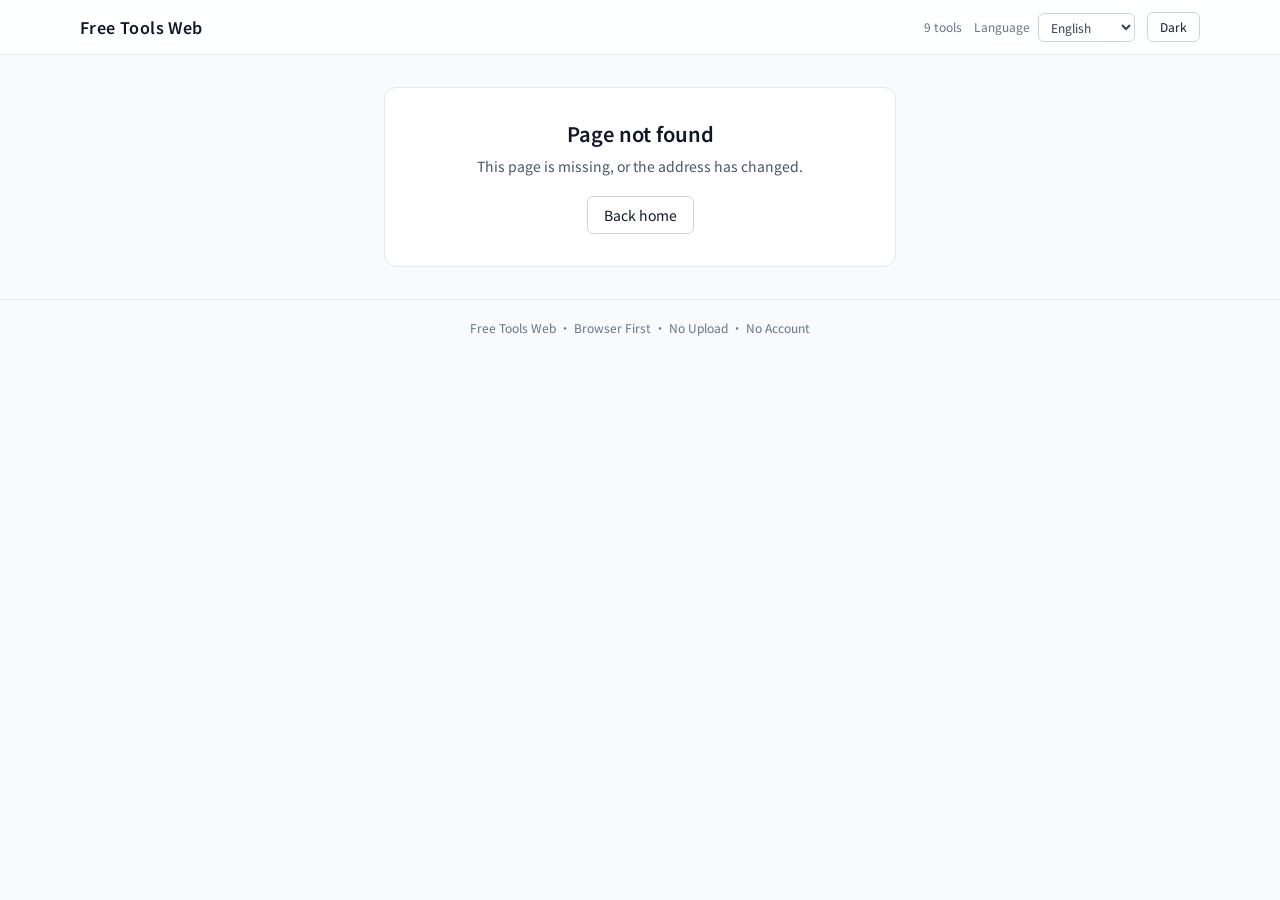
==== commit b5126caf: "deploy: 2026-04-21 16:24:15 +0800" ====
--- a/index.html
+++ b/index.html
@@ -1,15 +1,12 @@
 <!doctype html>
-<html lang="zh-CN">
+<html lang="en">
   <head>
     <meta charset="UTF-8" />
     <meta name="viewport" content="width=device-width, initial-scale=1.0" />
-    <meta
-      name="description"
-      content="Free Tools Web：纯前端工具站，提供常用工具并在浏览器本地完成处理。"
-    />
+    <meta name="description" content="A quiet set of browser tools. Everything stays local and opens instantly." />
     <meta
       name="keywords"
-      content="在线工具,前端工具,文件转换,ZIP,Base64,JSON,图片处理"
+      content="browser tools,file convert,file transfer,zip,base64,json,image,audio"
     />
     <title>Free Tools Web</title>
     <link rel="preconnect" href="https://fonts.googleapis.com" />
@@ -18,11 +15,23 @@
       href="https://fonts.googleapis.com/css2?family=Noto+Sans+SC:wght@400;500;600;700&display=swap"
       rel="stylesheet"
     />
-    <script type="module" crossorigin src="/assets/index-DRC7N0CJ.js"></script>
+    <script type="module" crossorigin src="/assets/index-D72j4MI9.js"></script>
     <link rel="stylesheet" crossorigin href="/assets/index-BwbTpPa8.css">
+      <link rel="canonical" href="https://tool.kafm.eu.org/" />
+    <meta name="robots" content="index,follow" />
+    <meta property="og:type" content="website" />
+    <meta property="og:title" content="Free Tools Web" />
+    <meta property="og:description" content="A quiet set of browser tools. Everything stays local and opens instantly." />
+    <meta property="og:url" content="https://tool.kafm.eu.org/" />
   </head>
   <body>
-    <div id="app"></div>
+    <div id="app"><main data-prerendered="true">
+        <h1>Free Tools Web</h1>
+        <p>A quiet set of browser tools. Everything stays local and opens instantly.</p>
+        <p>Browser-first utilities for file conversion, transfer, JSON, images, and audio workflows.</p>
+        <nav aria-label="Public pages">
+          <ul><li><a href="/tools">Tool Navigation</a><p>Tools are grouped by relevance. One tool can appear in multiple categories.</p></li><li><a href="/tools/file-transfer">File Transfer</a><p>Share files via pickup code with online transfer or cloud stash.</p></li><li><a href="/tools/file-convert">File Convert</a><p>Choose image, audio, or video, then switch between single files and folder batches.</p></li><li><a href="/tools/zip-tool">Zip Tool</a><p>The shell is ready. Full features come next.</p></li><li><a href="/tools/base64-codec">Base64 Codec</a><p>Encode or decode text and files locally.</p></li><li><a href="/tools/json-tool">JSON Tool</a><p>Format, minify, validate, and compare JSON.</p></li><li><a href="/tools/image-tool">Image Tool</a><p>Resize and export compressed images.</p></li><li><a href="/tools/ai-audio/asr">Speech to Text</a><p>Convert audio into editable text.</p></li><li><a href="/tools/ai-audio/tts">Text to Speech</a><p>Enter text and generate speech you can play.</p></li><li><a href="/tools/ai-audio/voice-clone">Voice Clone</a><p>Extract a voice sample and generate speech.</p></li></ul>
+        </nav>
+      </main></div>
   </body>
 </html>
-
